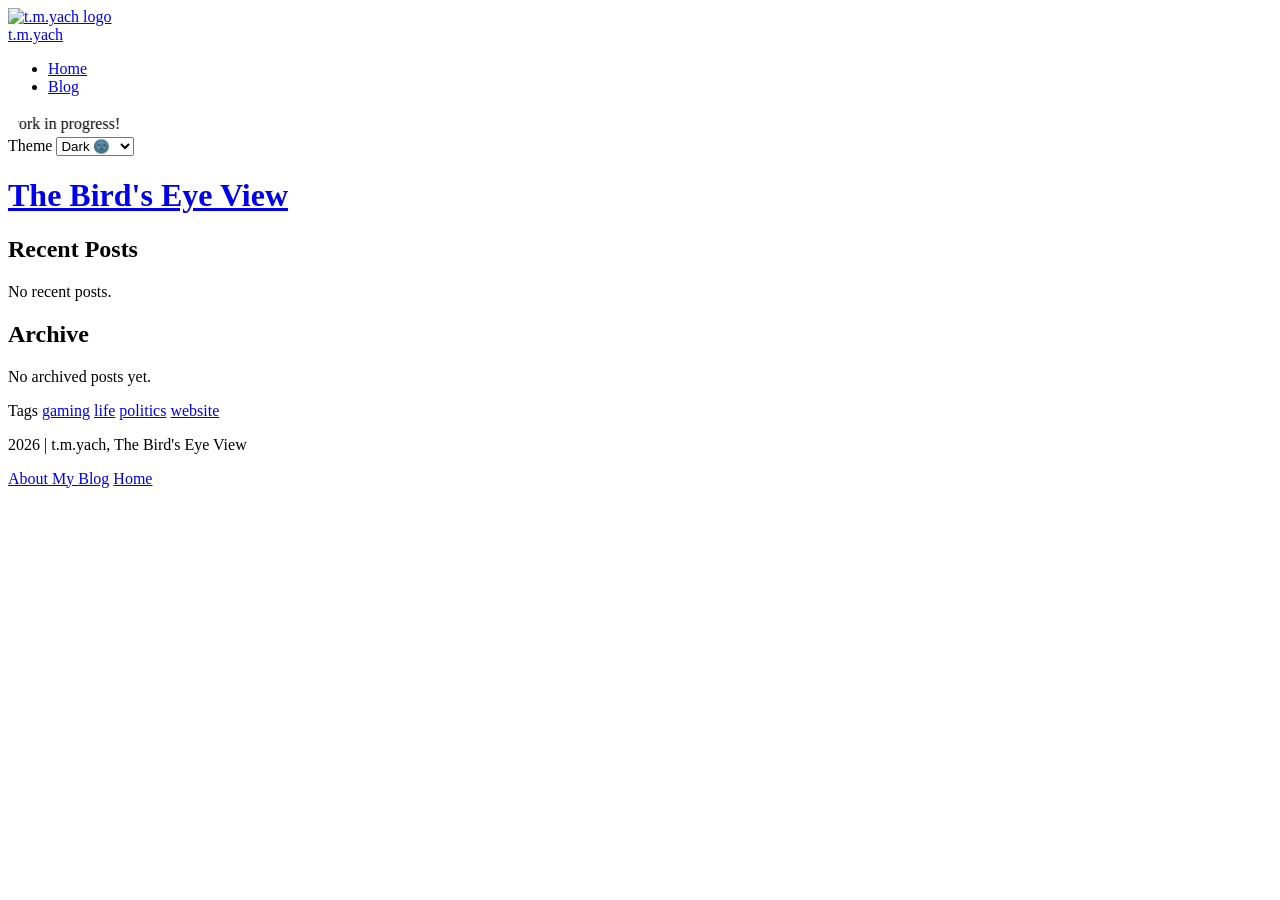
==== bev/_counter/index.html @ ebae4c34 "re" ====
<!doctype html>
<html lang="en">
<head>
  <meta charset="utf-8">
  <meta name="description" content="Welcome to my blog!">
  <meta name="author" content="">
  <meta name="viewport" content="width=device-width,initial-scale=1">
  <title>tmyach | The Bird's Eye View</title>
  <link rel="stylesheet" href="https://tmyach.com/responsive.css">
  <link rel="stylesheet" href="https://tmyach.com/fonts.css">
  <link rel="stylesheet" href="https://tmyach.com/tooltip.css">
  <link rel="stylesheet" type="text/css" href="/bev.css"/>
  <link rel="stylesheet" type="text/css" href="https://tmyach.com/stylesheet.css"/>
  <link rel="preconnect" href="https://fonts.googleapis.com">
  <link rel="preconnect" href="https://fonts.gstatic.com" crossorigin>
  <link href="https://fonts.googleapis.com/css2?family=Aleo:ital,wght@0,100..900;1,100..900&family=Gochi+Hand&family=Momo+Signature&family=Momo+Trust+Display&family=Momo+Trust+Sans:wght@200..800&family=Nunito:ital,wght@0,200..1000;1,200..1000&family=Sono:wght,MONO@200..800,1&family=Material+Symbols+Outlined:opsz,wght,FILL@20..48,100..700,0..1&display=swap" rel="stylesheet">
  <script defer src="https://tmyach.com/theme.js"></script>
</head>
<body>
  <div class="page">
    <header class="header max-width">
        
        <a class="logo" href="https://tmyach.com/index.html">
          <img src="https://tmyach.com/logo.png" alt="t.m.yach logo" class="logo-img">
          <div>
            <span class="main-tag">t.m.yach</span>
          </div>
        </a>
        

        <div class="nav-divider-large"></div>

        <nav class="nav">
          <ul class="nav-list">
            <li><a href="https://tmyach.com/index.html">Home</a></li>
            <li><a href="/">Blog</a></li>
          </ul>

          <li class="nob" style="list-style-type: none;"><marquee behavior="scroll" direction="right" scrollamount="5" scrolldelay="90" style="font-family:var(--font-script);padding-left:30px;padding-top: 3px;letter-spacing:0px;margin-left: 10px;padding-right: 30px;margin-right: 10px;">work in progress!</marquee></li>

          <div class="nav-divider"></div>

          <div class="theme-switch">
            <label for="theme-select" class="sr-only">Theme</label>
            <select id="theme-select">
              <option value="dark" selected>Dark &#x1F31A;</option>
              <option value="light">Light &#x1F31E;</option>
              <option value="darkred">Red &#x1F352;</option>
              <option value="pink">Pink &#x1F338;</option>
              <option value="sephpink">1wing &#x1FABD;</option>
              <option value="synthwave">Neon &#x1F303;</option>
            </select>
          </div>
        </nav>
    </header>
    <main class="main-frame">
      <h1 class="blog-heading"><a href="/">The Bird's Eye View</a></h1>
      <section id="main" class="main-content block" role="main">
        
        

        <div id="blog-post-source">
    <ul class="blog-post-source">
    
    </ul>
</div>

<div id="blog-post-groups"></div>

<script>
    (() => {
        const source = document.getElementById("blog-post-source");
        const groups = document.getElementById("blog-post-groups");
        const posts = [...source.querySelectorAll(".blog-post")];
        const cutoff = new Date();
        cutoff.setUTCFullYear(cutoff.getUTCFullYear() - 1);

        const sections = [
            { title: "Recent Posts", cutoff: true },
            { title: "Archive", cutoff: false }
        ];

        for (const sectionData of sections) {
            const sectionPosts = posts.filter(post =>
                (Number(post.dataset.timestamp) * 1000 >= cutoff.getTime()) === sectionData.cutoff
            );
            const section = document.createElement("section");
            section.className = "blog-section";

            const heading = document.createElement("h2");
            heading.className = "blog-section-title";
            heading.textContent = sectionData.title;
            section.append(heading);

            const months = new Map();
            for (const post of sectionPosts) {
                const date = new Date(Number(post.dataset.timestamp) * 1000);
                const key = `${date.getUTCFullYear()}-${date.getUTCMonth()}`;
                let month = months.get(key);
                if (!month) {
                    month = document.createElement("section");
                    month.className = "blog-month";

                    const monthHeading = document.createElement("h3");
                    monthHeading.className = "blog-month-title";
                    monthHeading.textContent = new Intl.DateTimeFormat("en", {
                        month: "long",
                        year: "numeric",
                        timeZone: "UTC"
                    }).format(date);
                    month.append(monthHeading);

                    const list = document.createElement("ul");
                    list.className = "blog-month-posts";
                    month.append(list);
                    section.append(month);
                    months.set(key, list);
                }
                months.get(key).append(post);
            }

            if (sectionPosts.length === 0) {
                const emptyMessage = document.createElement("p");
                emptyMessage.textContent = sectionData.cutoff ? "No recent posts." : "No archived posts yet.";
                section.append(emptyMessage);
            }
            groups.append(section);
        }

        source.remove();
    })();
</script>


<nav class="mb-bank" aria-label="Browse posts by tag">
    <span class="mb-label">Tags</span>
    
    <a class="mb-tag" href="/tag/gaming">gaming</a>
    
    <a class="mb-tag" href="/tag/life">life</a>
    
    <a class="mb-tag" href="/tag/politics">politics</a>
    
    <a class="mb-tag" href="/tag/website">website</a>
    
</nav>

        
        
      </section>
    </main>
    <footer class="footer">
        
        
        
        <div class="max-width">
          <p class="regularbit"><span id="year"></span> | t.m.yach, The Bird's Eye View</p>
          <p class="regularbit">
            <a href="about.md">About My Blog</a>
            <span class="nav-divider footer-divider"></span>
            <a href="https://tmyach.com/index.html">Home</a>
          </p>
        </div>
    </footer>
  </div>

  <script src="https://tmyach.com/sparkle-cursor.js"></script>
  <script>
    document.getElementById("year").textContent = new Date().getFullYear();
  </script>
  <!--- tooltip script ---->
<script src="https://ajax.googleapis.com/ajax/libs/jquery/1.7/jquery.min.js"></script>
<script src="https://static.tumblr.com/lspzyz3/xloqk6cgp/jquery.style-my-tooltips.js"></script>
<script>
    (function($) {
        $(document).ready(function() {
            $("[tooltip]").style_my_tooltips({
                tip_follows_cursor: true,
                tip_delay_time: 10,
                tip_fade_speed: 30,
                attribute: "tooltip"
            });
        });
    })(jQuery);
</script>

</body>
</html>
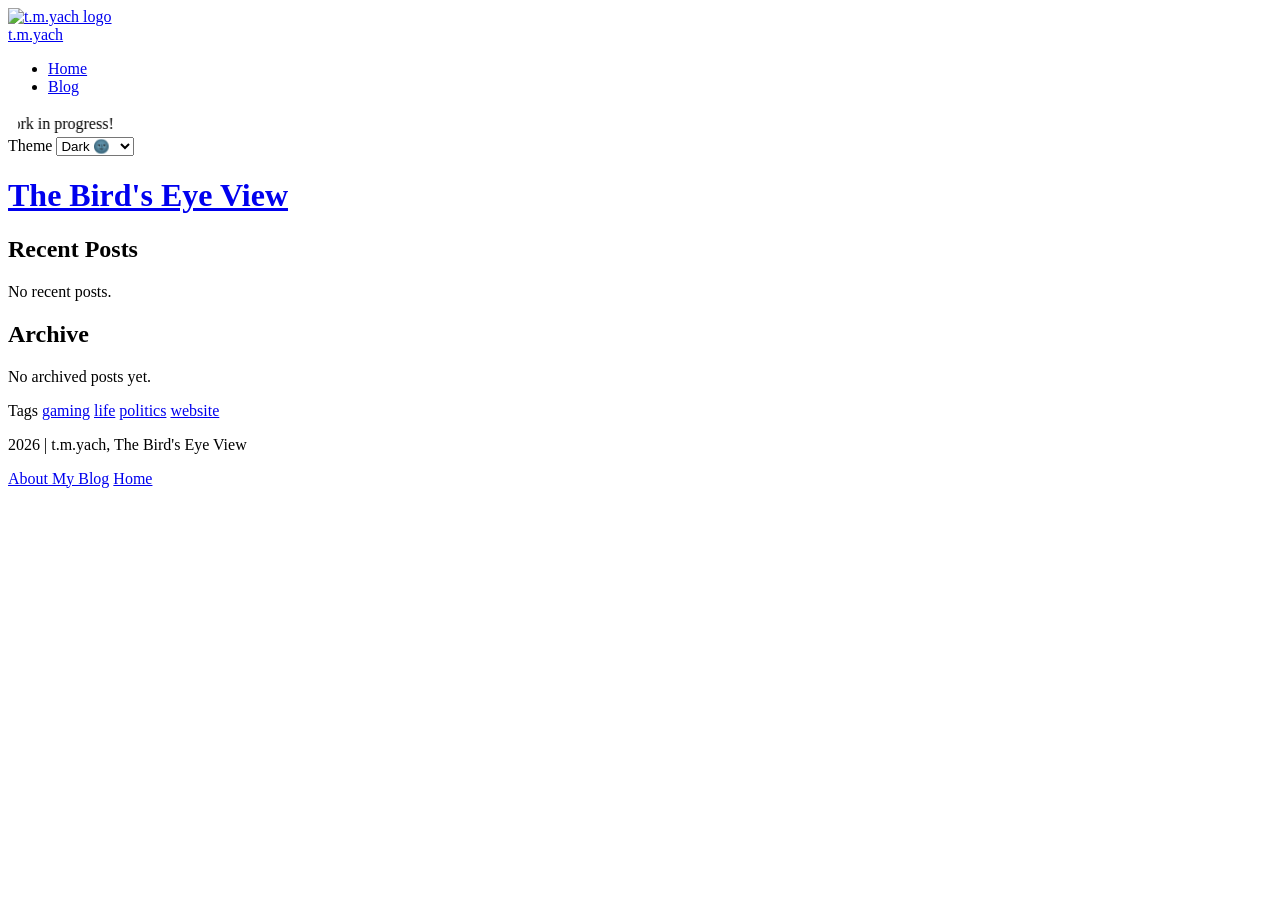
==== commit 1d4ee0b0: "Update index.html" ====
--- a/bev/_counter/index.html
+++ b/bev/_counter/index.html
@@ -156,7 +156,7 @@
         <div class="max-width">
           <p class="regularbit"><span id="year"></span> | t.m.yach, The Bird's Eye View</p>
           <p class="regularbit">
-            <a href="about.md">About My Blog</a>
+            <a href="about">About My Blog</a>
             <span class="nav-divider footer-divider"></span>
             <a href="https://tmyach.com/index.html">Home</a>
           </p>
